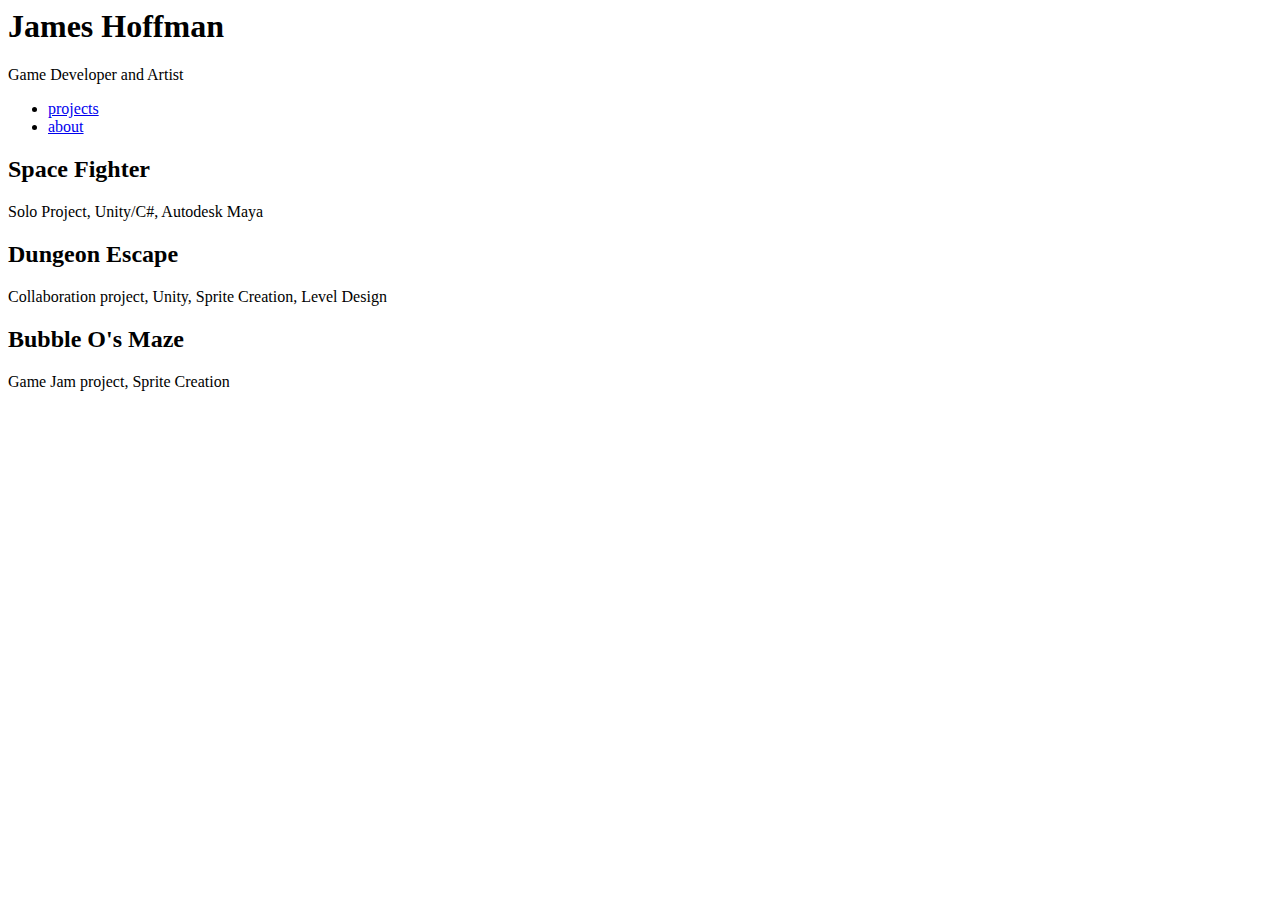
==== index.html @ 87d72b6f "Update index.html" ====
<DOCTYPE html>
<html>
  
  <head>
    
    <title>James Hoffman - Game Developer and Visual Artist</title>

     
    
  </head>
  <body>
    
    <h1>James Hoffman</h1>
    <p>Game Developer and Artist</p>
    
    <ul>
      <li><a href="index.html">projects</a></li>
      <li><a href="about.html">about</a></li>
    </ul>
    
    <h2>Space Fighter</h2>
    <p>Solo Project, Unity/C#, Autodesk Maya</p>

    <h2>Dungeon Escape</h2>
    <p>Collaboration project, Unity, Sprite Creation, Level Design</p>

    <h2>Bubble O's Maze</h2>
    <p>Game Jam project, Sprite Creation</p>
    
  </body>
</html>
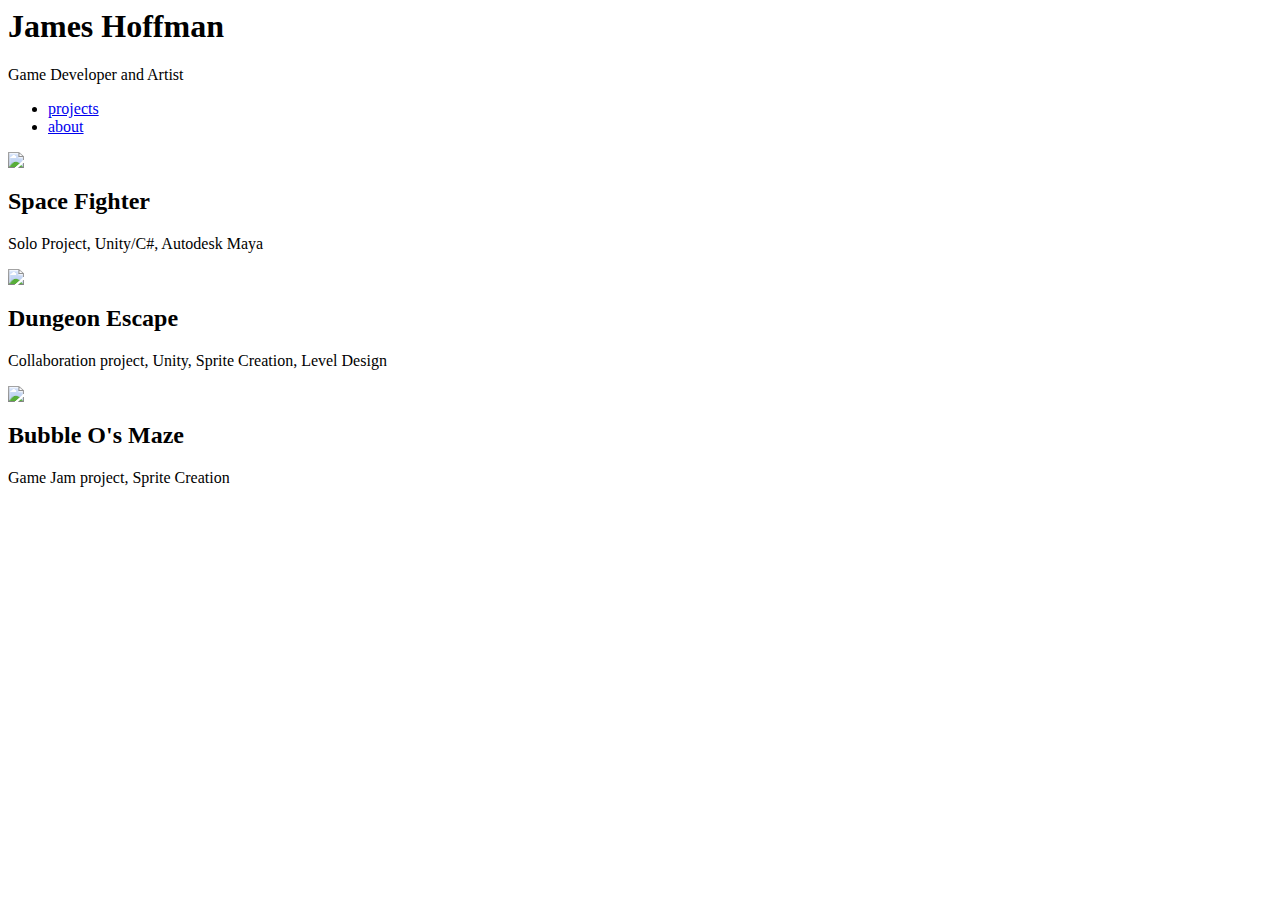
==== commit e3585937: "Update index.html" ====
--- a/index.html
+++ b/index.html
@@ -17,13 +17,16 @@
       <li><a href="index.html">projects</a></li>
       <li><a href="about.html">about</a></li>
     </ul>
-    
+
+    <img src="images/SpaceFighter.png">
     <h2>Space Fighter</h2>
     <p>Solo Project, Unity/C#, Autodesk Maya</p>
 
+    <img src="images/Dungeon Escape Cover Image.png">
     <h2>Dungeon Escape</h2>
     <p>Collaboration project, Unity, Sprite Creation, Level Design</p>
 
+    <img src="images/BubbleO's.png">
     <h2>Bubble O's Maze</h2>
     <p>Game Jam project, Sprite Creation</p>
     
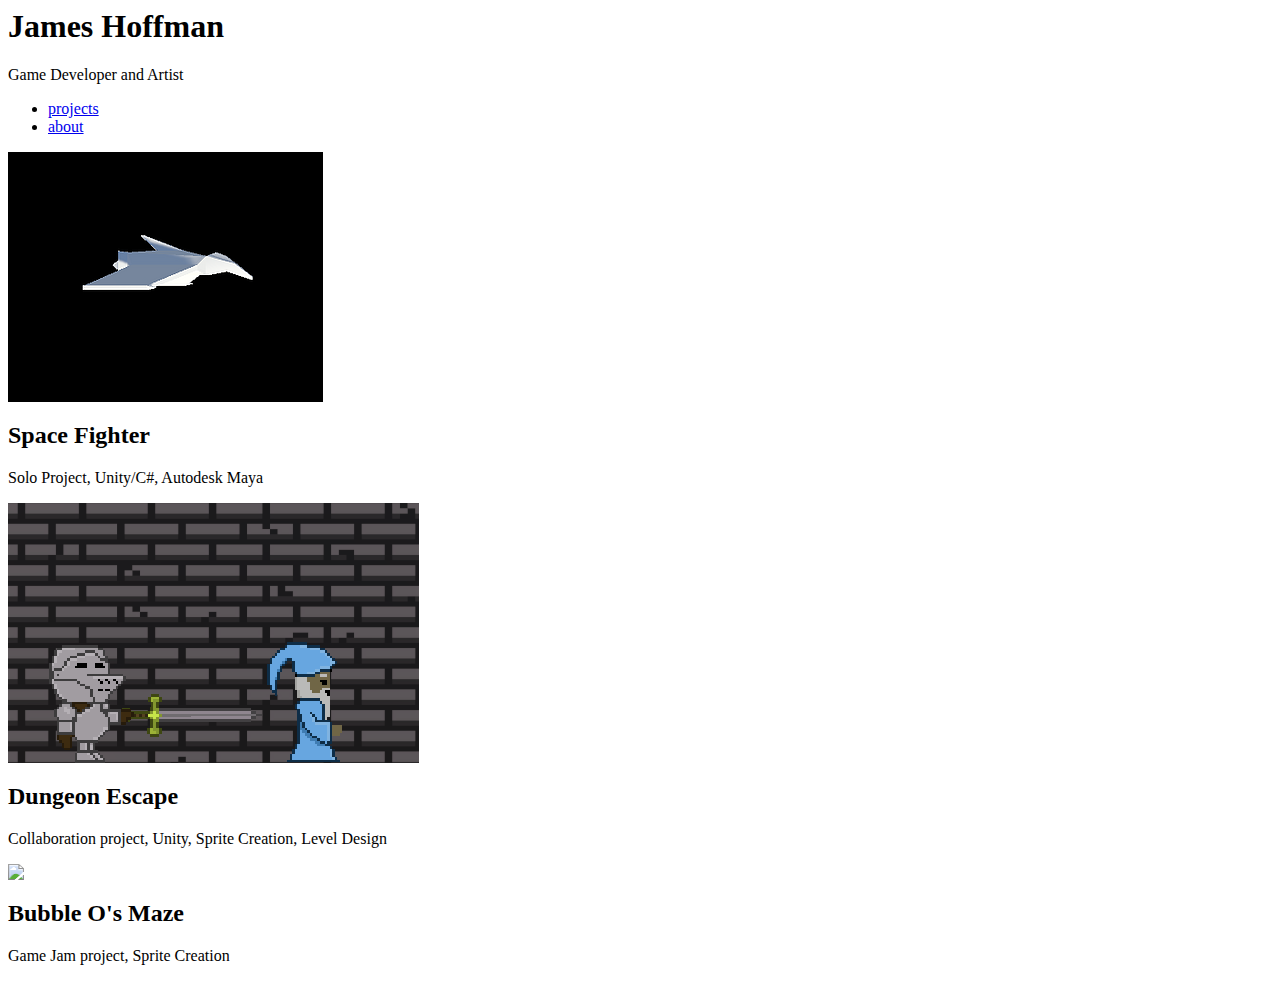
==== commit 54dea733: "Update index.html" ====
--- a/index.html
+++ b/index.html
@@ -18,15 +18,15 @@
       <li><a href="about.html">about</a></li>
     </ul>
 
-    <img src="images/SpaceFighter.png">
+    <img src="SpaceFighter.png">
     <h2>Space Fighter</h2>
     <p>Solo Project, Unity/C#, Autodesk Maya</p>
 
-    <img src="images/Dungeon Escape Cover Image.png">
+    <img src="Dungeon Escape Cover Image.png">
     <h2>Dungeon Escape</h2>
     <p>Collaboration project, Unity, Sprite Creation, Level Design</p>
 
-    <img src="images/BubbleO's.png">
+    <img src="BubbleO's.png">
     <h2>Bubble O's Maze</h2>
     <p>Game Jam project, Sprite Creation</p>
     
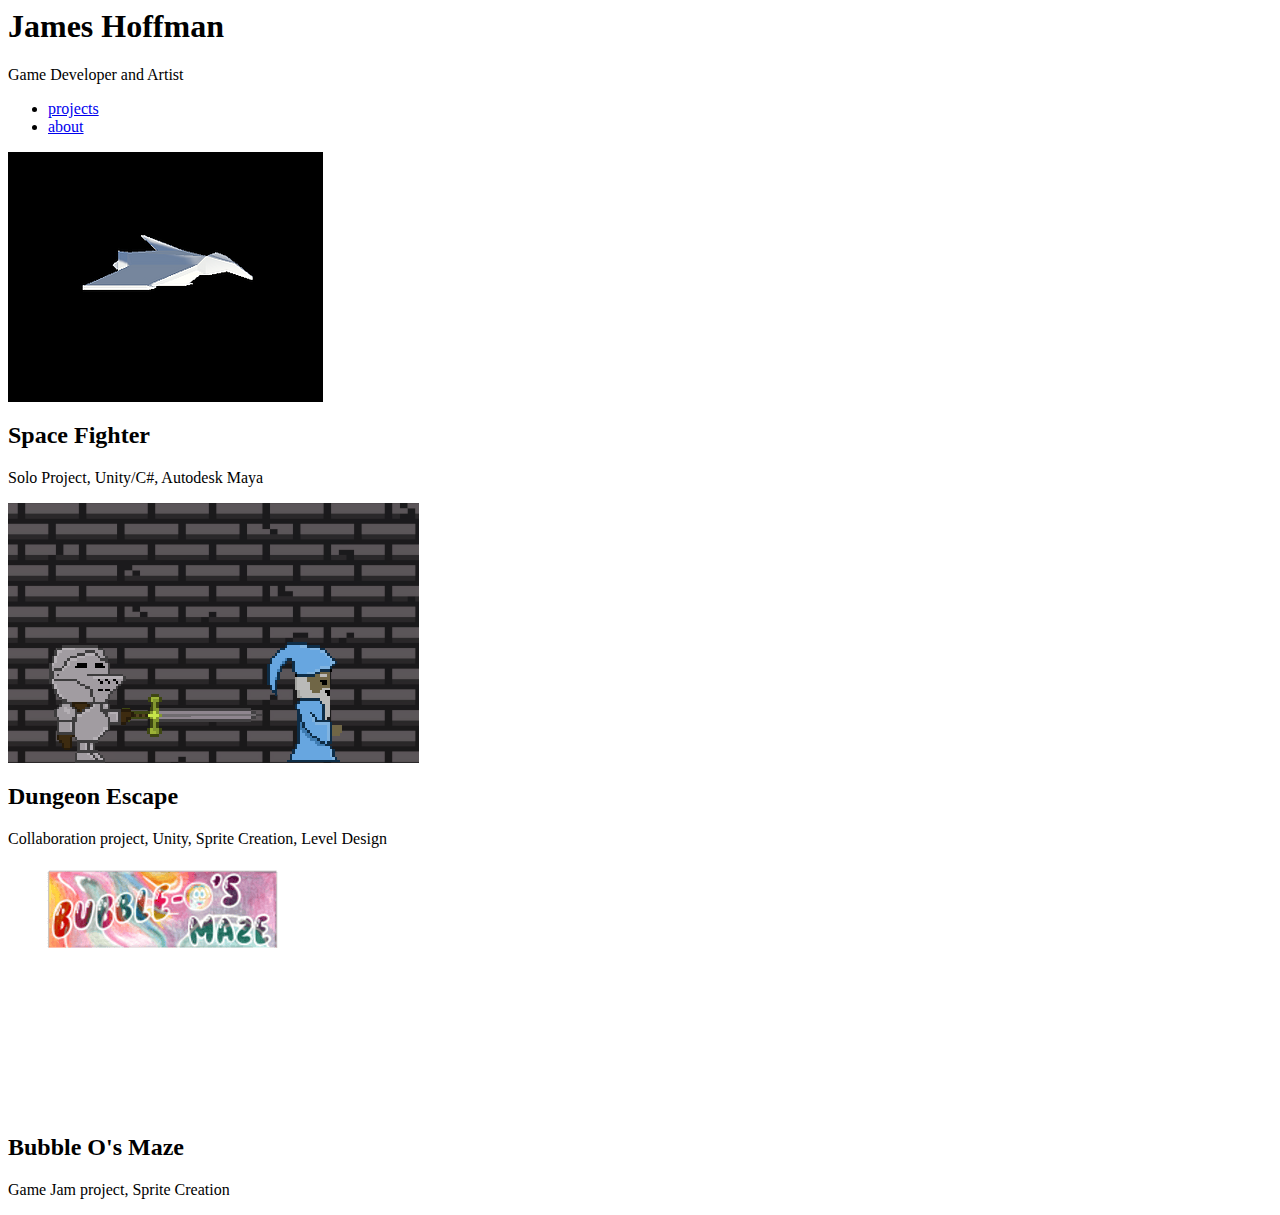
==== commit d1622724: "Update index.html" ====
--- a/index.html
+++ b/index.html
@@ -26,7 +26,7 @@
     <h2>Dungeon Escape</h2>
     <p>Collaboration project, Unity, Sprite Creation, Level Design</p>
 
-    <img src="BubbleO's.png">
+    <img src="BubbleOs.png">
     <h2>Bubble O's Maze</h2>
     <p>Game Jam project, Sprite Creation</p>
     
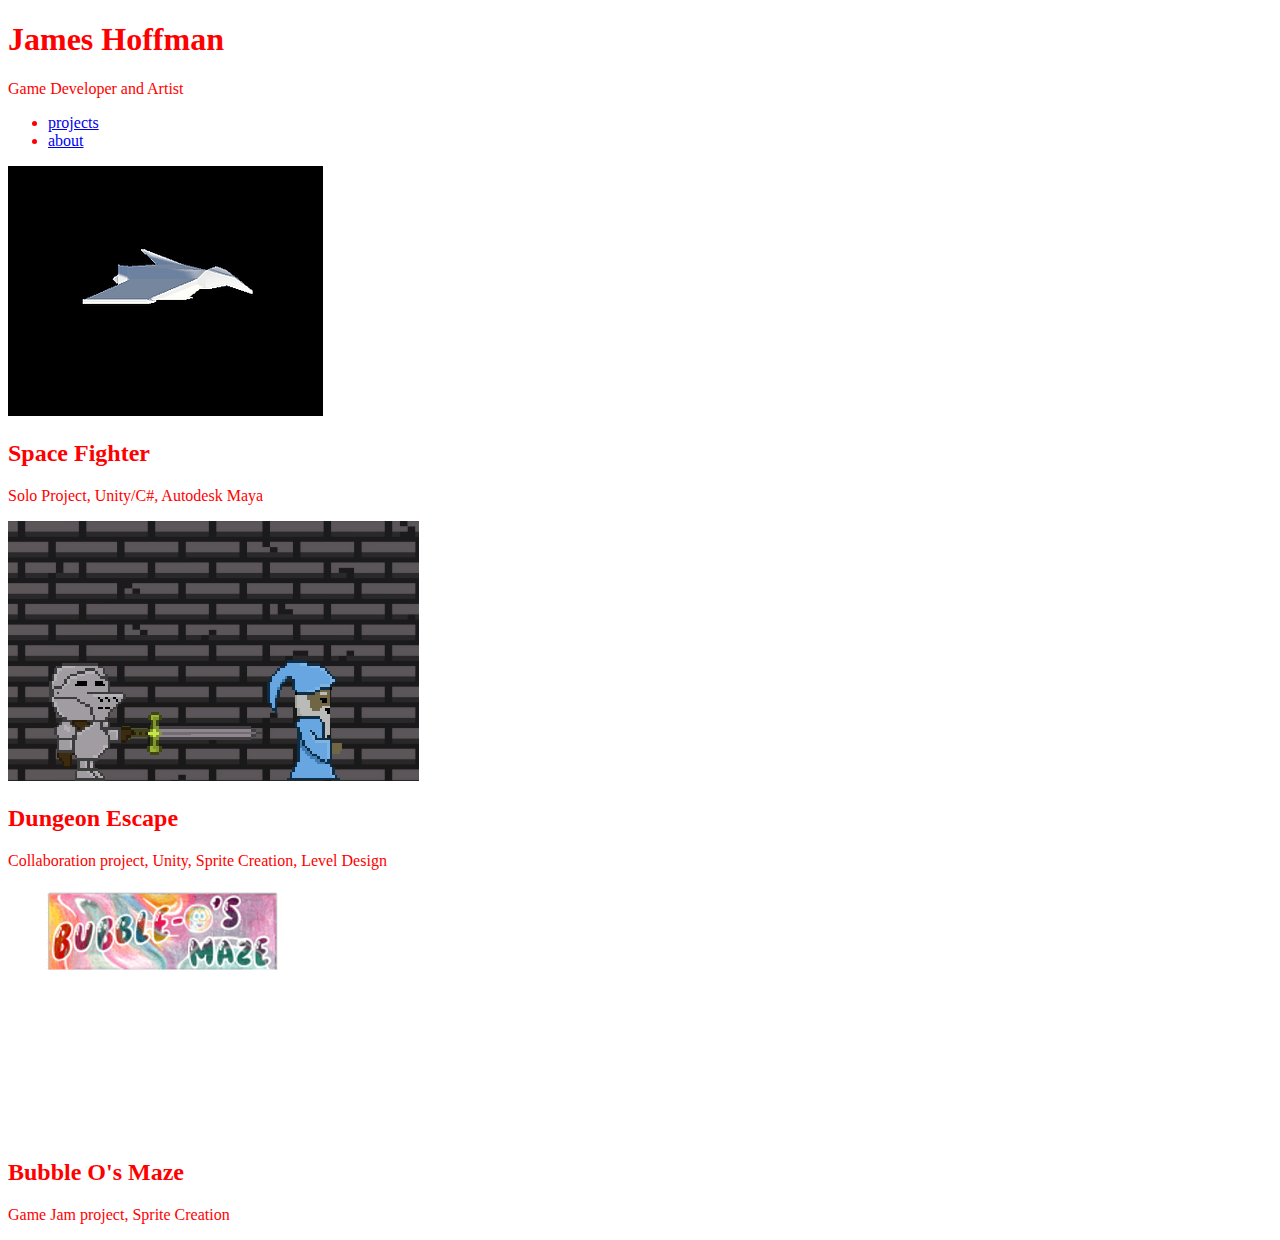
==== commit 6e46ff2c: "Update index.html" ====
--- a/index.html
+++ b/index.html
@@ -1,12 +1,10 @@
-<DOCTYPE html>
+<!DOCTYPE html>
 <html>
   
   <head>
     
     <title>James Hoffman - Game Developer and Visual Artist</title>
-
-     
-    
+    <link rel="stylesheet" href="style.css">
   </head>
   <body>
     
--- a/style.css
+++ b/style.css
@@ -0,0 +1,4 @@
+html 
+{
+color: red;  
+}
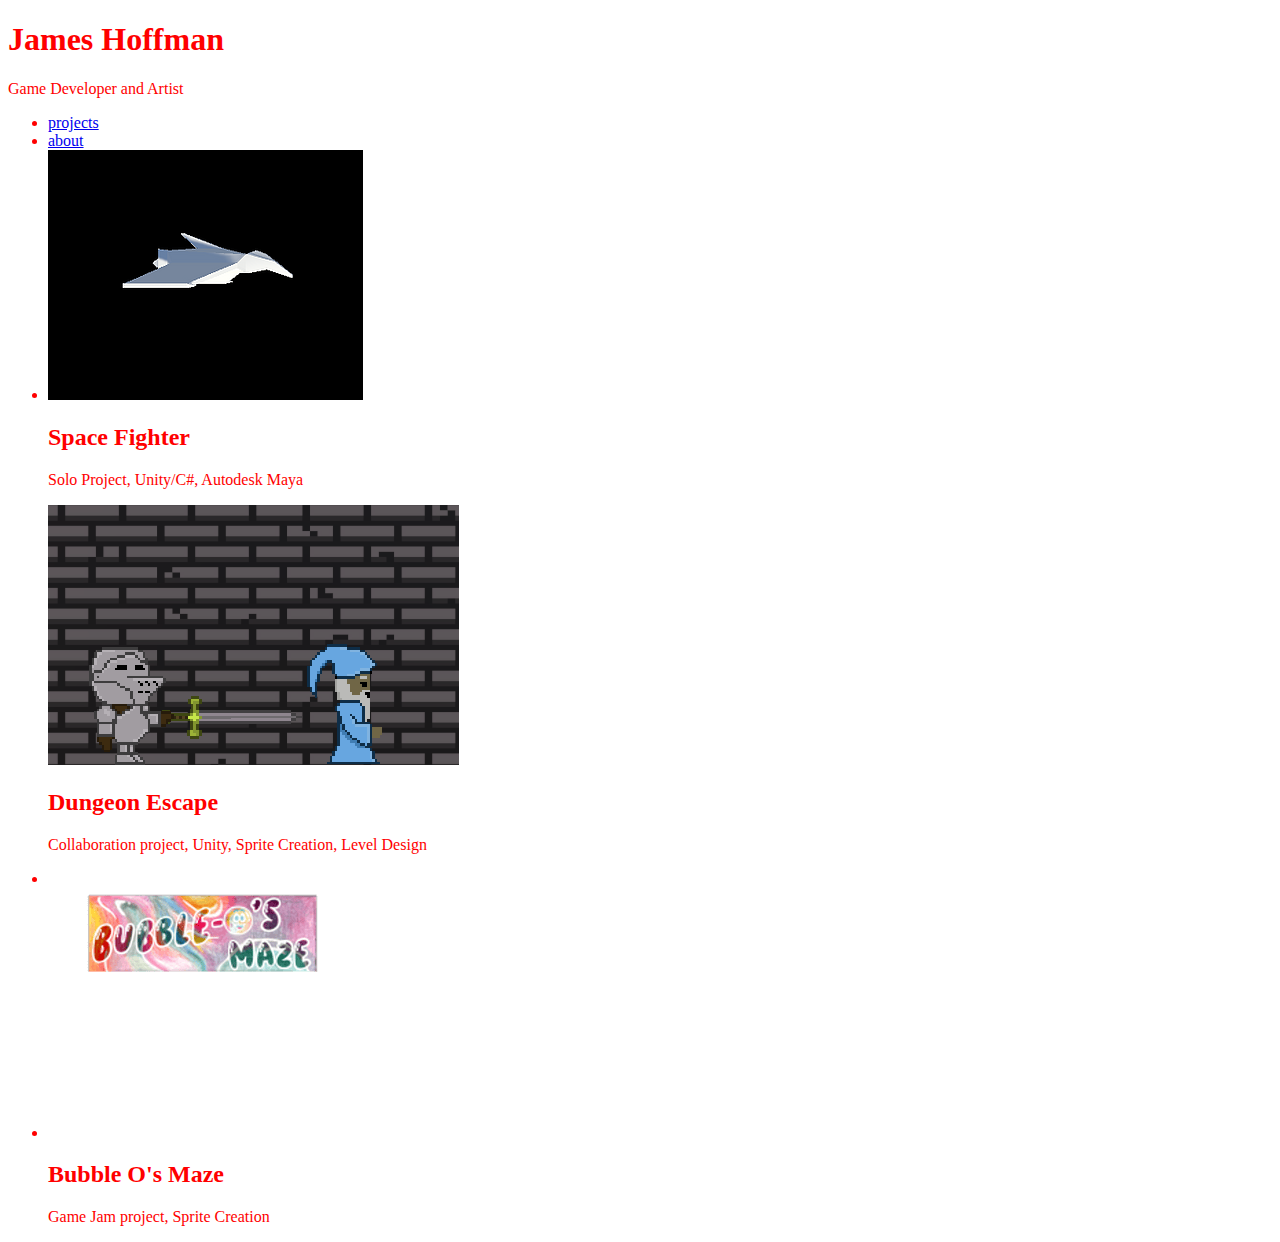
==== commit b786b49b: "Update index.html" ====
--- a/index.html
+++ b/index.html
@@ -14,19 +14,24 @@
     <ul>
       <li><a href="index.html">projects</a></li>
       <li><a href="about.html">about</a></li>
+
+      <li>
+        <img src="SpaceFighter.png">
+        <h2>Space Fighter</h2>
+        <p>Solo Project, Unity/C#, Autodesk Maya</p>
+      </li>
+        <img src="Dungeon Escape Cover Image.png">
+        <h2>Dungeon Escape</h2>
+        <p>Collaboration project, Unity, Sprite Creation, Level Design</p>
+      <li>
+
+      <li>
+        <img src="BubbleOs.png">
+        <h2>Bubble O's Maze</h2>
+        <p>Game Jam project, Sprite Creation</p>
+      </li>
+        
+      </li>
     </ul>
-
-    <img src="SpaceFighter.png">
-    <h2>Space Fighter</h2>
-    <p>Solo Project, Unity/C#, Autodesk Maya</p>
-
-    <img src="Dungeon Escape Cover Image.png">
-    <h2>Dungeon Escape</h2>
-    <p>Collaboration project, Unity, Sprite Creation, Level Design</p>
-
-    <img src="BubbleOs.png">
-    <h2>Bubble O's Maze</h2>
-    <p>Game Jam project, Sprite Creation</p>
-    
   </body>
 </html>
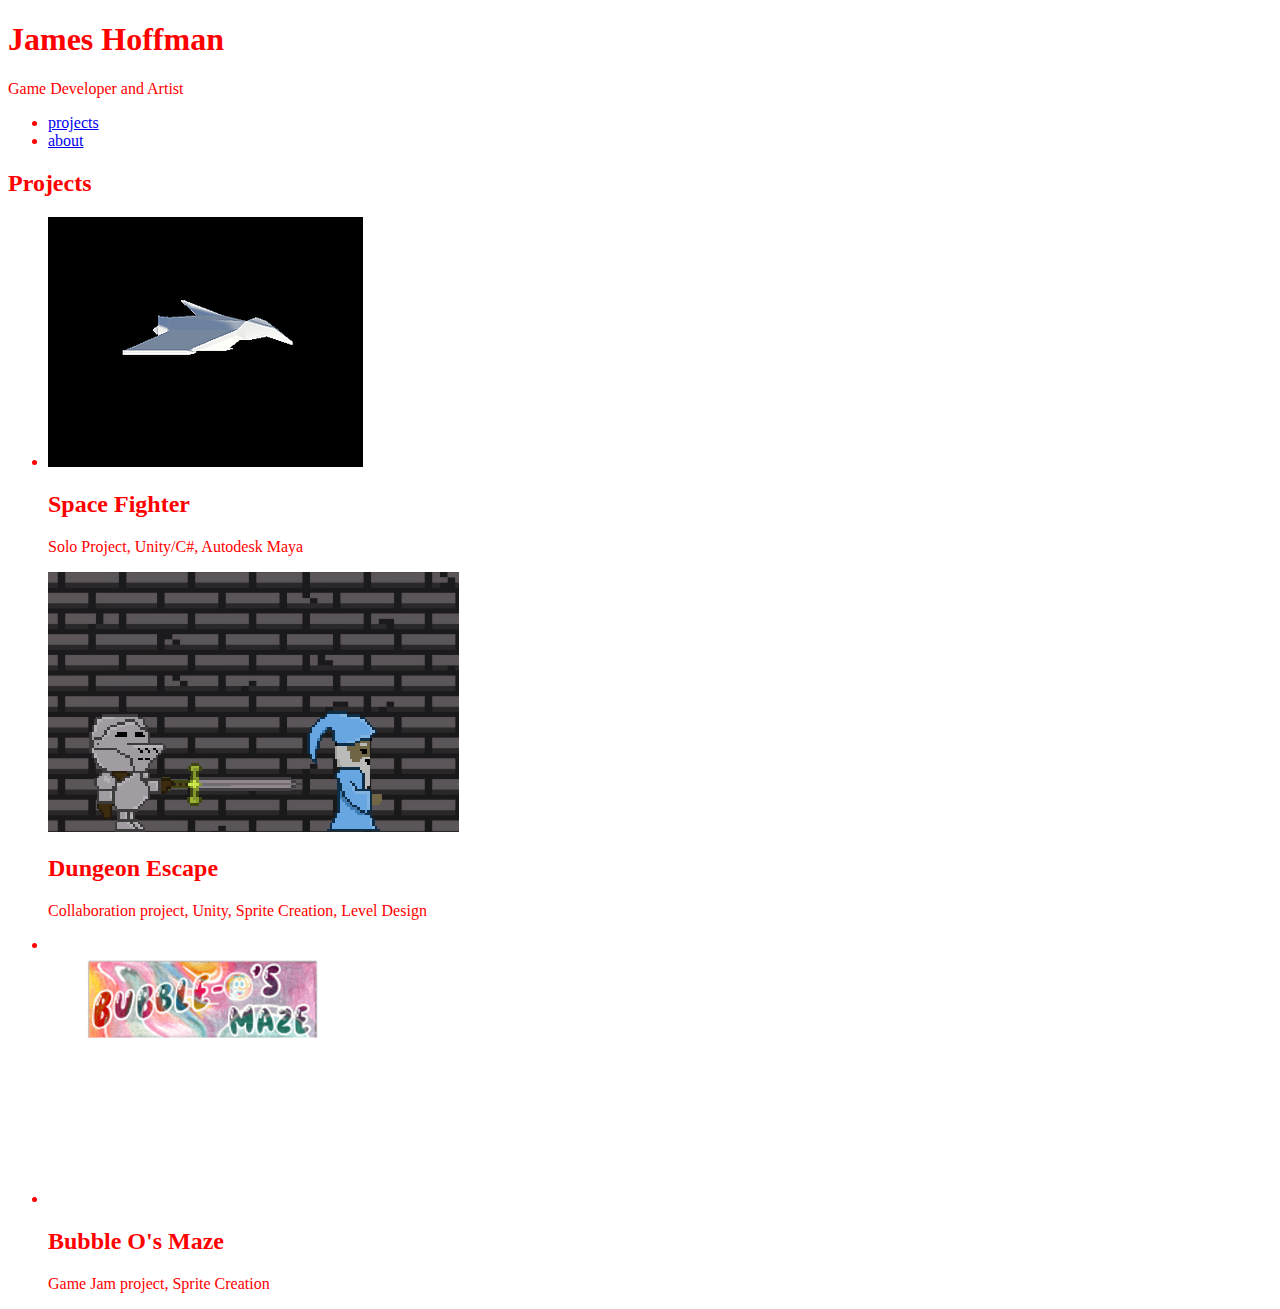
==== commit 9a4a64b2: "Update index.html" ====
--- a/index.html
+++ b/index.html
@@ -11,10 +11,13 @@
     <h1>James Hoffman</h1>
     <p>Game Developer and Artist</p>
     
-    <ul>
+    <ul id="Menu">
       <li><a href="index.html">projects</a></li>
       <li><a href="about.html">about</a></li>
+    </ul>
 
+    <h2>Projects</h2>
+    <ul id="Projects">
       <li>
         <img src="SpaceFighter.png">
         <h2>Space Fighter</h2>
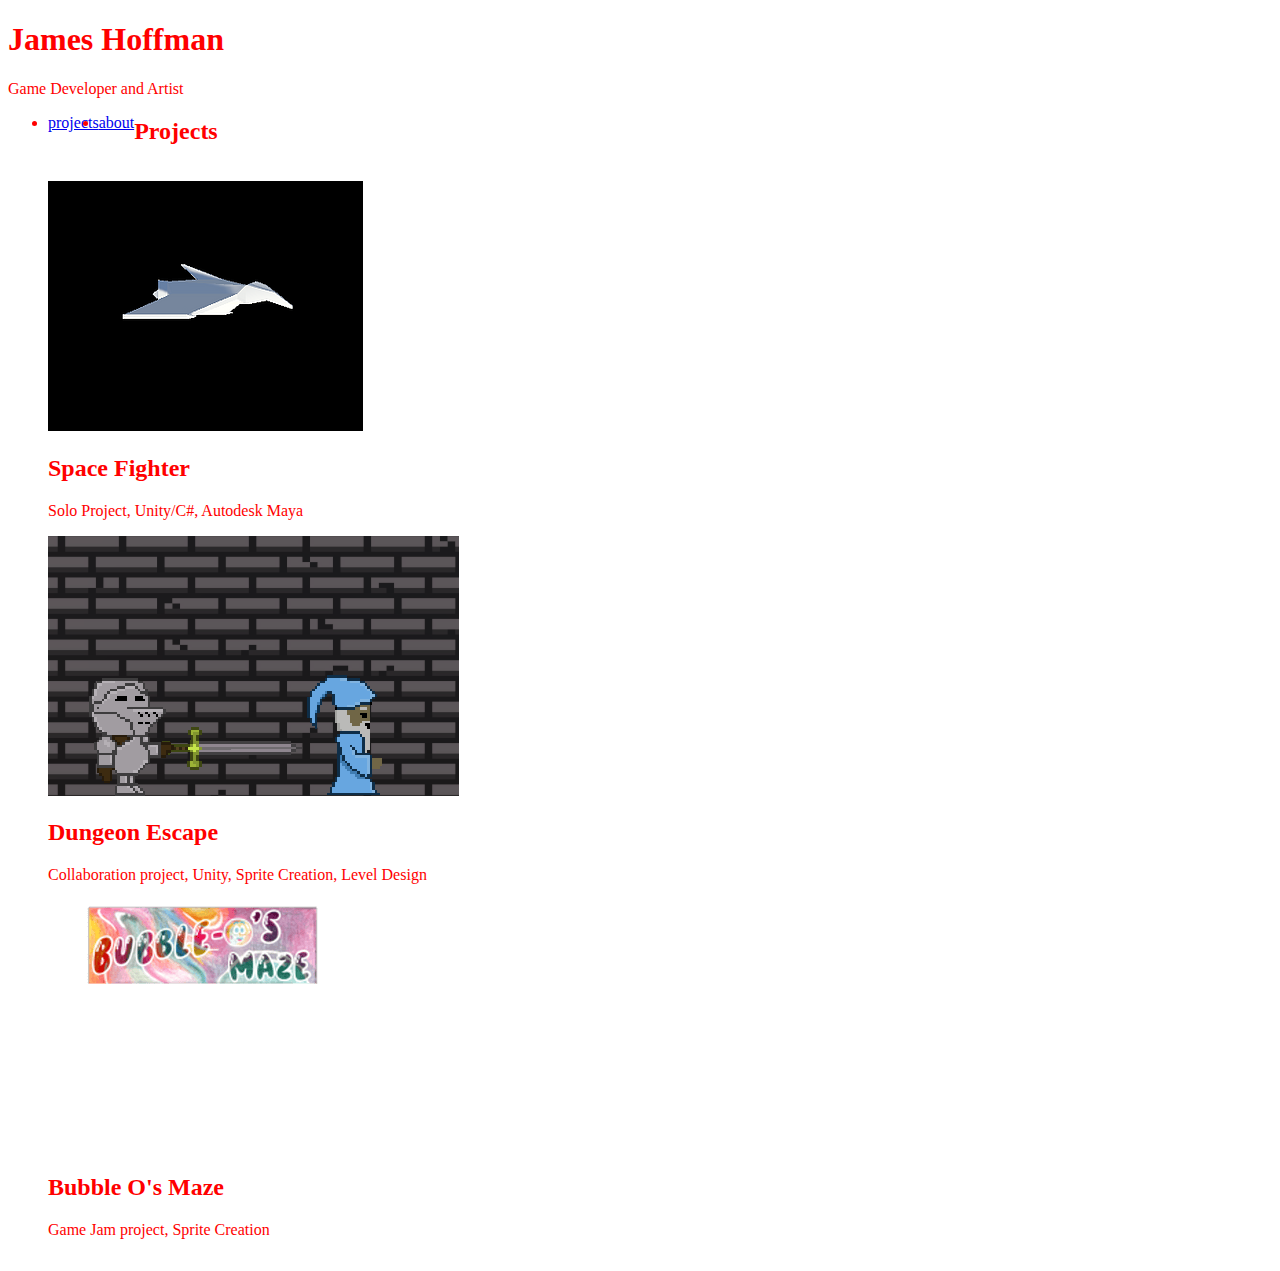
==== commit e0d7491a: "Update index.html" ====
--- a/index.html
+++ b/index.html
@@ -23,18 +23,19 @@
         <h2>Space Fighter</h2>
         <p>Solo Project, Unity/C#, Autodesk Maya</p>
       </li>
+      
+      <li>
         <img src="Dungeon Escape Cover Image.png">
         <h2>Dungeon Escape</h2>
         <p>Collaboration project, Unity, Sprite Creation, Level Design</p>
-      <li>
+      </li>
 
       <li>
         <img src="BubbleOs.png">
         <h2>Bubble O's Maze</h2>
         <p>Game Jam project, Sprite Creation</p>
       </li>
-        
-      </li>
+      
     </ul>
   </body>
 </html>
--- a/style.css
+++ b/style.css
@@ -2,3 +2,13 @@
 {
 color: red;  
 }
+#Menu li 
+{
+  float: left;
+}
+#Projects
+{
+  float: left;
+  list-style: none;
+  border-right: 50px;
+}
